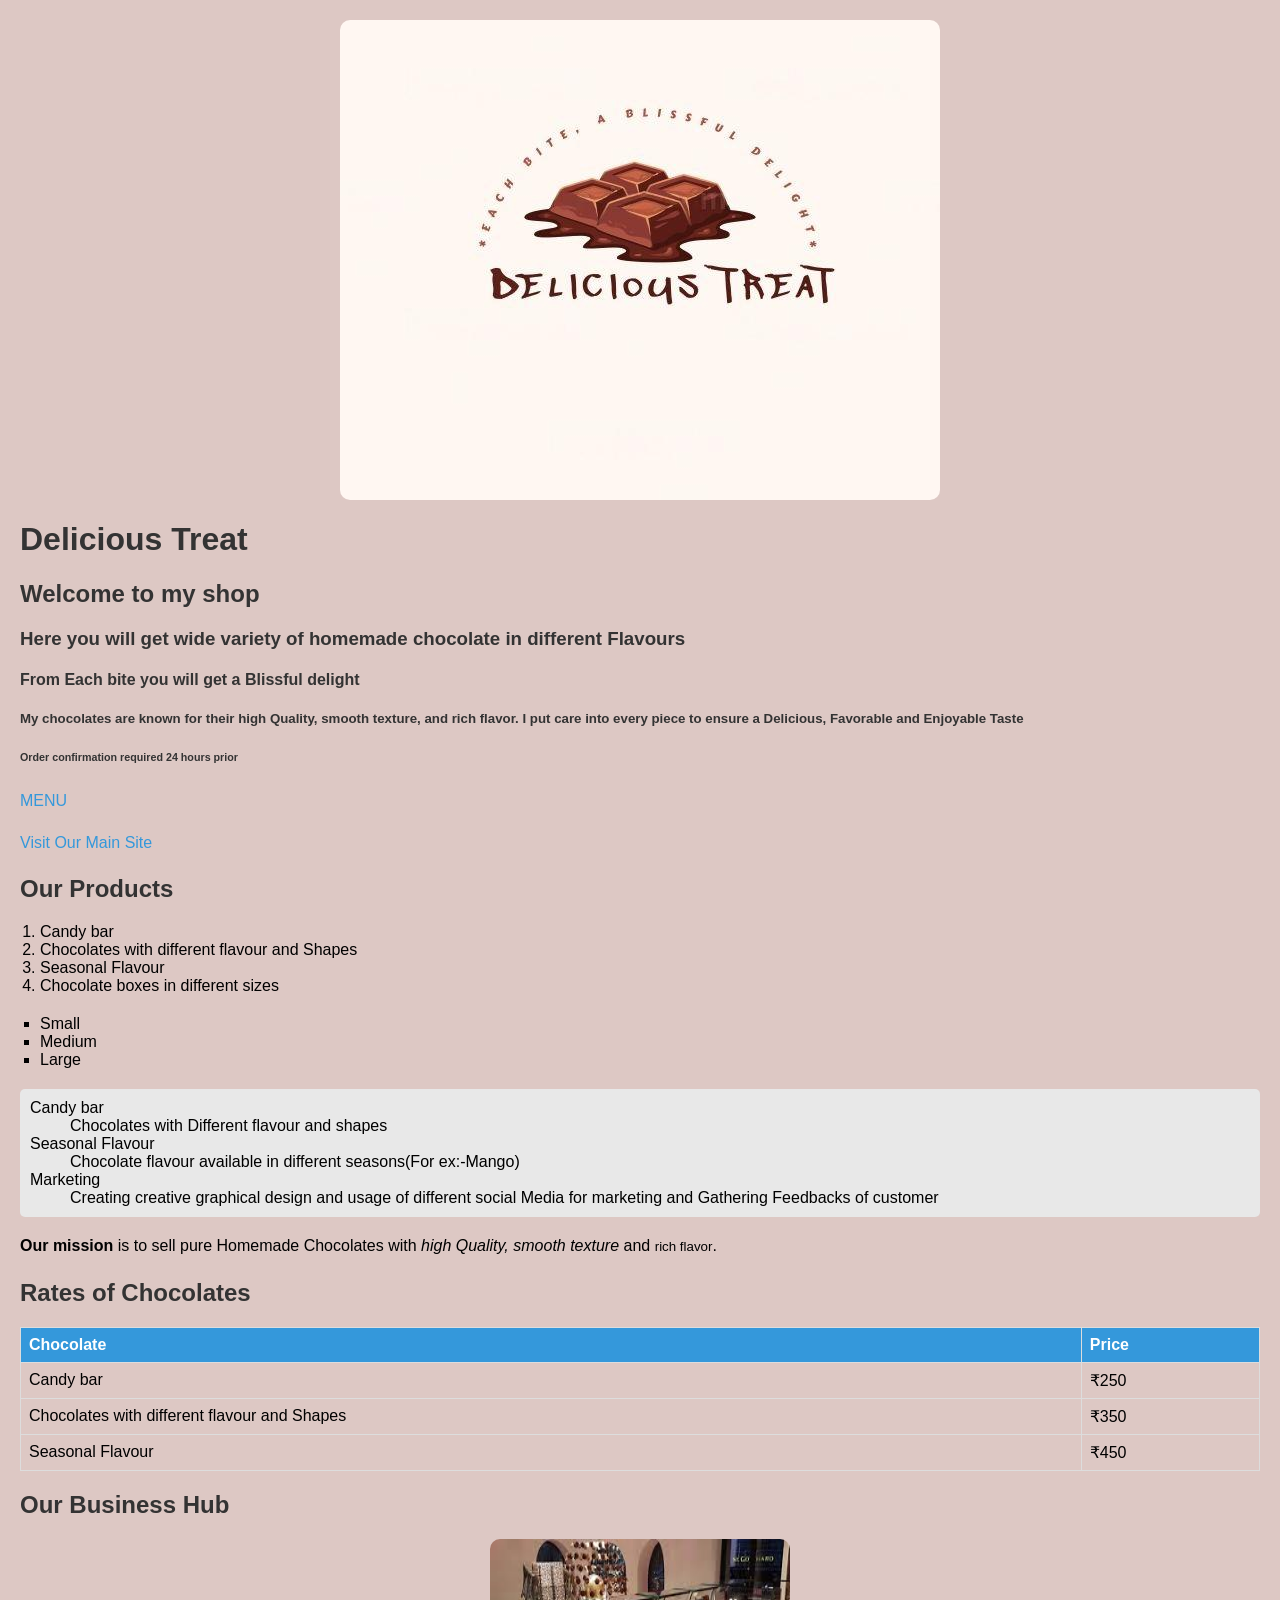
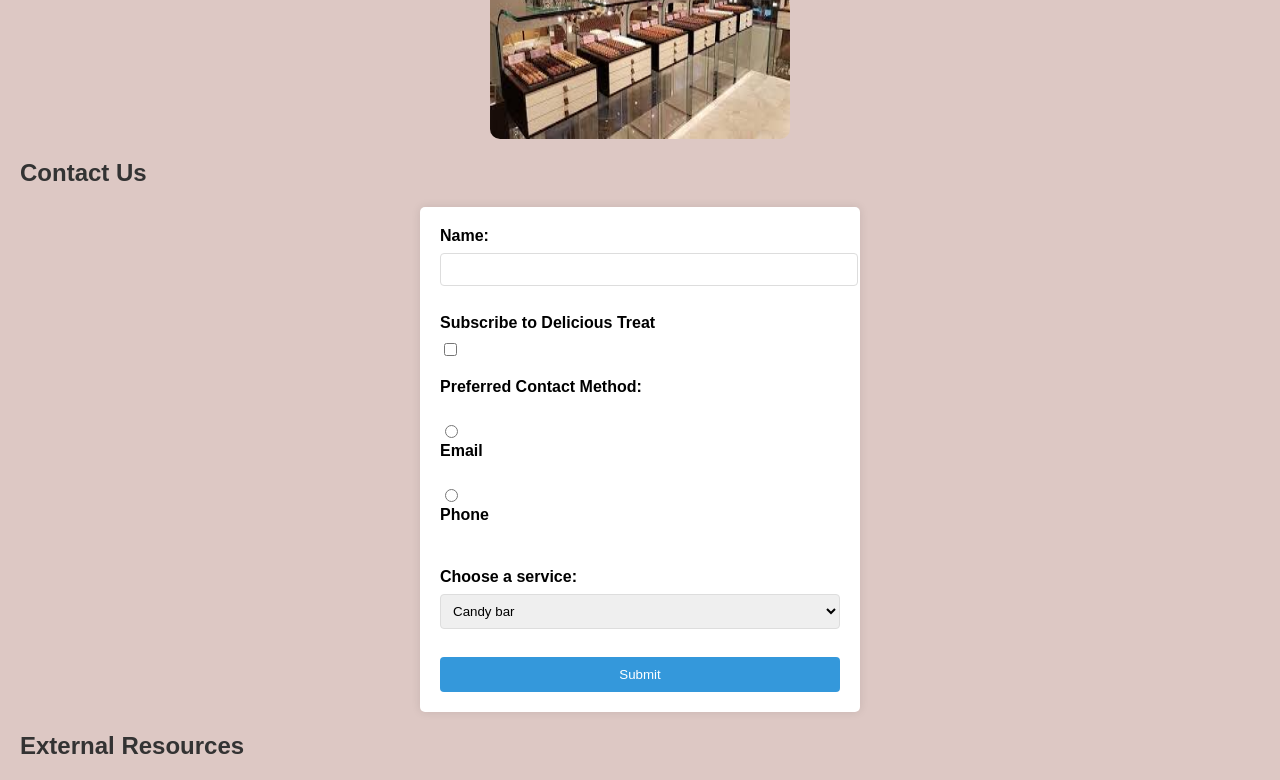
==== index.html @ 5ce3a965 "changed file name" ====
<!DOCTYPE html>
<html lan="en">
<head>
	<meta charset="UTF-8">
	<meta name="viewport" content="width=device-width,initial-scale=1.0">
	<title>Delicious Treat</title>
    <link rel="stylesheet" href="design.css">
    
</head>
<body>
	<div class="header"> <div class="image">
	<img src="delicious_treat.jpeg" alt="logo"> </div>

 
	<h1>Delicious Treat</h1>
    	<h2>Welcome to my shop</h2>
    	<h3>Here you will get wide variety of homemade chocolate in different Flavours</h3>
    	<h4>From Each bite you will get a Blissful delight</h4>
    	<h5>My chocolates are known for their high Quality, smooth texture, and rich flavor.
	    I put care into every piece to ensure a Delicious, Favorable and Enjoyable Taste</h5>
    	<h6>Order confirmation required 24 hours prior </h6>


	<p><a href="#categories">MENU</a></p>
   	<p><a href="https://www.example.com" target="_blank">Visit Our Main Site</a></p>

 

    <!-- Lists -->
    <h2 id="categories">Our Products</h2>
    
    <!-- Ordered List -->
    <ol>
        <li>Candy bar </li>
        <li>Chocolates with different flavour and Shapes </li>
        <li>Seasonal Flavour</li>
	<li>Chocolate boxes in different sizes</li>
    </ol>

    <!-- Unordered List -->
    <ul>
        <li>Small</li>
        <li>Medium</li>
        <li>Large</li>
    </ul>

    <!-- Description List -->
    <dl>
        <dt>Candy bar</dt>
        <dd>Chocolates with Different flavour and shapes</dd>
        <dt>Seasonal Flavour</dt>
        <dd>Chocolate flavour available in different seasons(For ex:-Mango)</dd>
        <dt>Marketing</dt>
        <dd>Creating creative graphical design and usage of different social Media for marketing and Gathering Feedbacks of customer </dd>
    </dl>

    <!-- Text Formatting -->
    <p><strong>Our mission</strong> is to sell pure Homemade Chocolates with <em>high Quality, smooth texture</em> and <small>rich flavor</small>.</p>

    <!-- Table -->
    <h2>Rates of Chocolates</h2>
    <table border="1">
        <tr>
            <th>Chocolate</th>
            <th>Price</th>
        </tr>
        <tr>
            <td>Candy bar</td>
            <td>₹250</td>
        </tr>
        <tr>
            <td>Chocolates with different flavour and Shapes</td>
            <td>₹350</td>
        </tr>
        <tr>
            <td>Seasonal Flavour</td>
            <td>₹450</td>
        </tr>
    </table>

    <!-- Image -->
    <h2>Our Business Hub</h2>
    <img src="shop.jpeg" alt="Business Hub" width="300" height="200">

    

    <!-- Form -->
    <h2>Contact Us</h2>
    <form>
        <!-- Text Input -->
        <label for="name">Name:</label>
        <input type="text" id="name" name="name"><br><br>
        
        <!-- Checkbox -->
        <label for="newsletter">Subscribe to Delicious Treat</label>
        <input type="checkbox" id="newsletter" name="newsletter"><br><br>
        
        <!-- Radio Buttons -->
        <label>Preferred Contact Method:</label><br>
        <input type="radio" id="email" name="contact" value="email">
        <label for="email">Email</label><br>
        <input type="radio" id="phone" name="contact" value="phone">
        <label for="phone">Phone</label><br><br>
        
        <!-- Dropdown List -->
        <label for="service">Choose a service:</label>
        <select id="service" name="service">
            <option value="Candy bar">Candy bar</option>
            <option value="Chocolates with different flavour and Shapes">Chocolates with different flavour and Shapes</option>
            <option value="Chocolate boxes in different sizes">Chocolate boxes in different sizes</option>
        </select><br><br>
        
        <!-- Submit Button -->
        <input type="submit" value="Submit">
    </form>

    <!-- Frameset -->
    <h2>External Resources</h2>
    <frameset cols="50%, 50%">
        <frame src="https://www.example.com">
        <frame src="https://www.example.com">
    </frameset>

</body>
</html>
---- design.css ----
body {
    font-family: Calibri, sans-serif;
    background-color: #DDC8C4;
    margin: 0;
    padding: 0 20px;
}

h1, h2, h3, h4, h5, h6 {
    color: #333;
}

p {
    line-height: 1.6;
}

/* Links */
a {
    color: #3498db;
    text-decoration: none;
}

a:hover {
    text-decoration: underline;
}

/* Lists */
ol {
    padding-left: 20px;
    margin-bottom: 20px;
}

ul {
    padding-left: 20px;
    list-style-type: square;
    margin-bottom: 20px;
}

dl {
    background-color: #e8e8e8;
    padding: 10px;
    border-radius: 5px;
}

/* Table */
table {
    width: 100%;
    border-collapse: collapse;
    margin: 20px 0;
}

th, td {
    border: 1px solid #ddd;
    padding: 8px;
    text-align: left;
}

th {
    background-color: #3498db;
    color: white;
}

/* Image */
img {
    display: block;
    margin: 20px auto;
    border-radius: 10px;
}

/* Video */
video {
    display: block;
    margin: 20px auto;
    max-width: 100%;
    height: auto;
}

/* Form */
form {
    background-color: #ffffff;
    padding: 20px;
    border-radius: 5px;
    box-shadow: 0 0 10px rgba(0, 0, 0, 0.1);
    max-width: 400px;
    margin: 20px auto;
}

form label {
    display: block;
    margin-bottom: 8px;
    font-weight: bold;
}

form input[type="text"],
form select {
    width: 100%;
    padding: 8px;
    margin-bottom: 10px;
    border: 1px solid #ddd;
    border-radius: 4px;
}

form input[type="checkbox"],
form input[type="radio"] {
    margin-right: 5px;
}

form input[type="submit"] {
    display: block;
    width: 100%;
    padding: 10px;
    background-color: #3498db;
    color: white;
    border: none;
    border-radius: 4px;
    cursor: pointer;
}

form input[type="submit"]:hover {
    background-color: #2980b9;
}

/* Frameset */
frameset {
    border: 2px solid #3498db;
    margin: 20px 0;
}
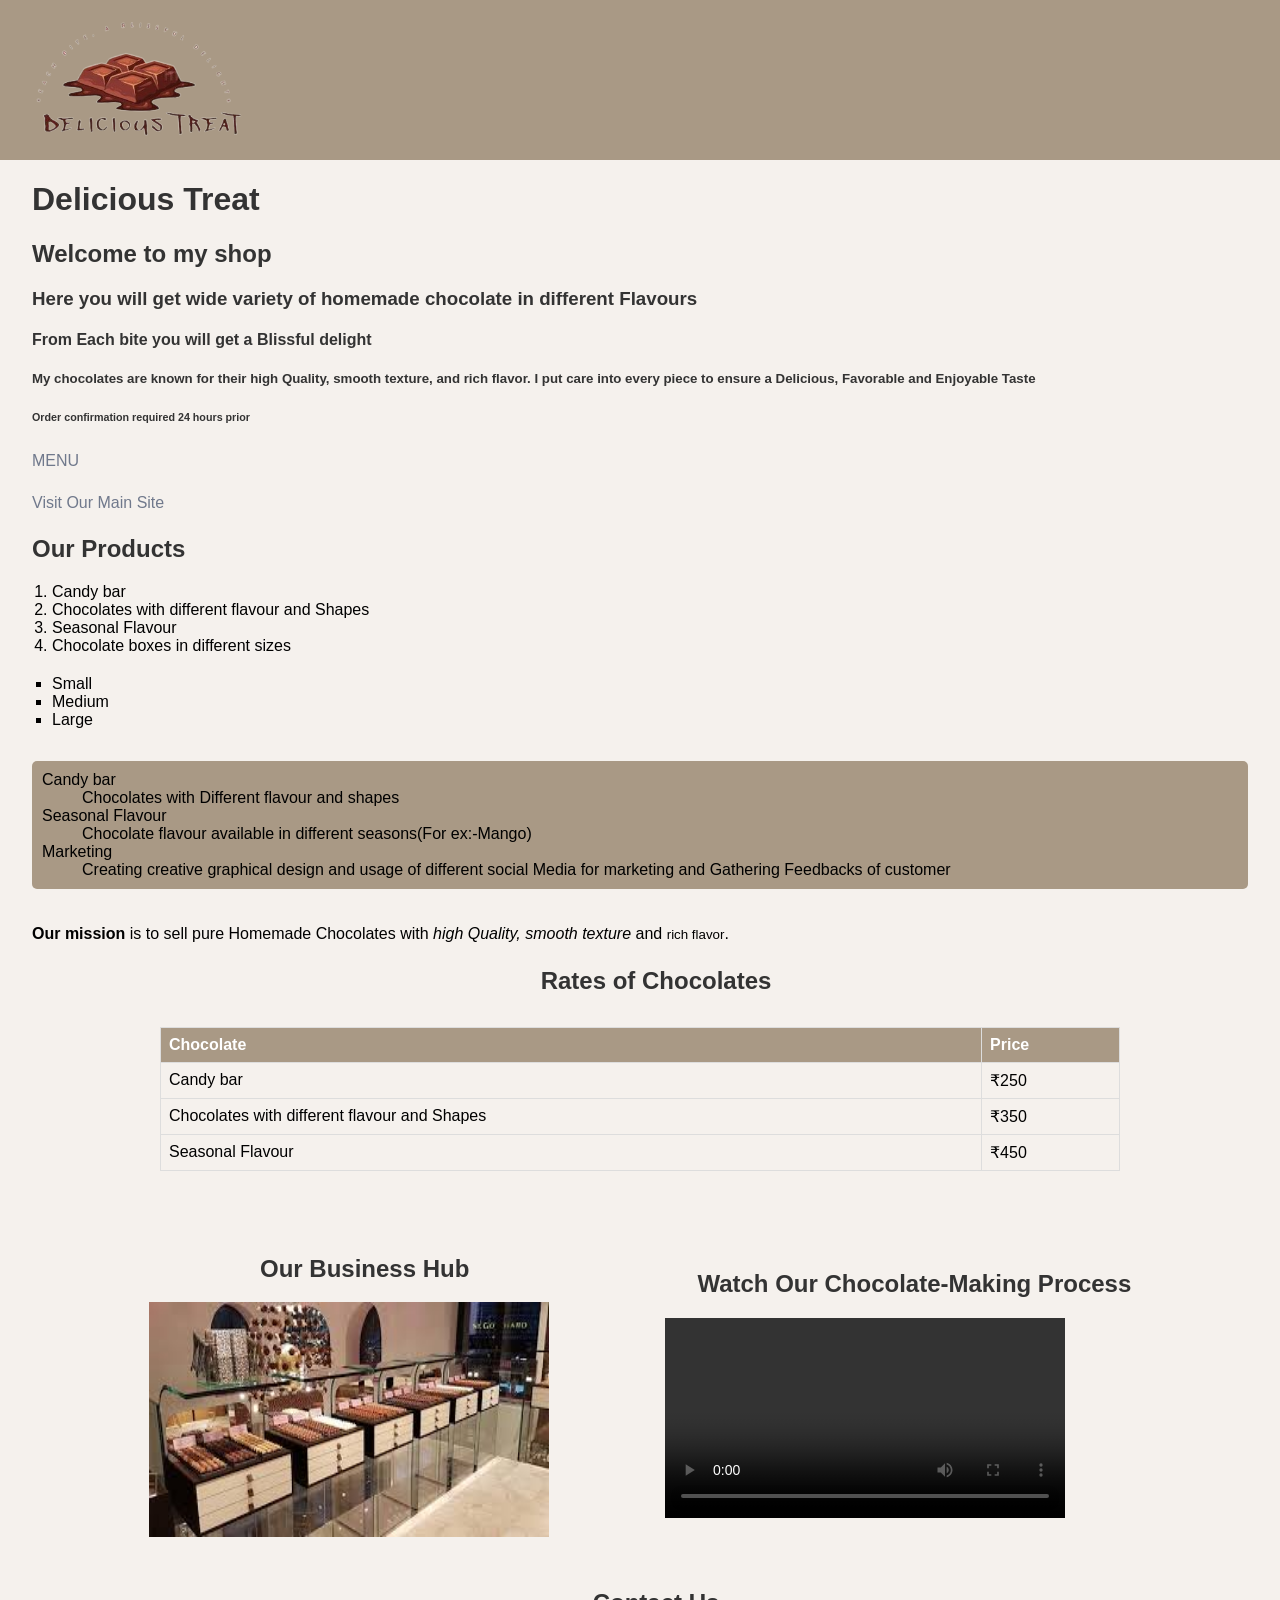
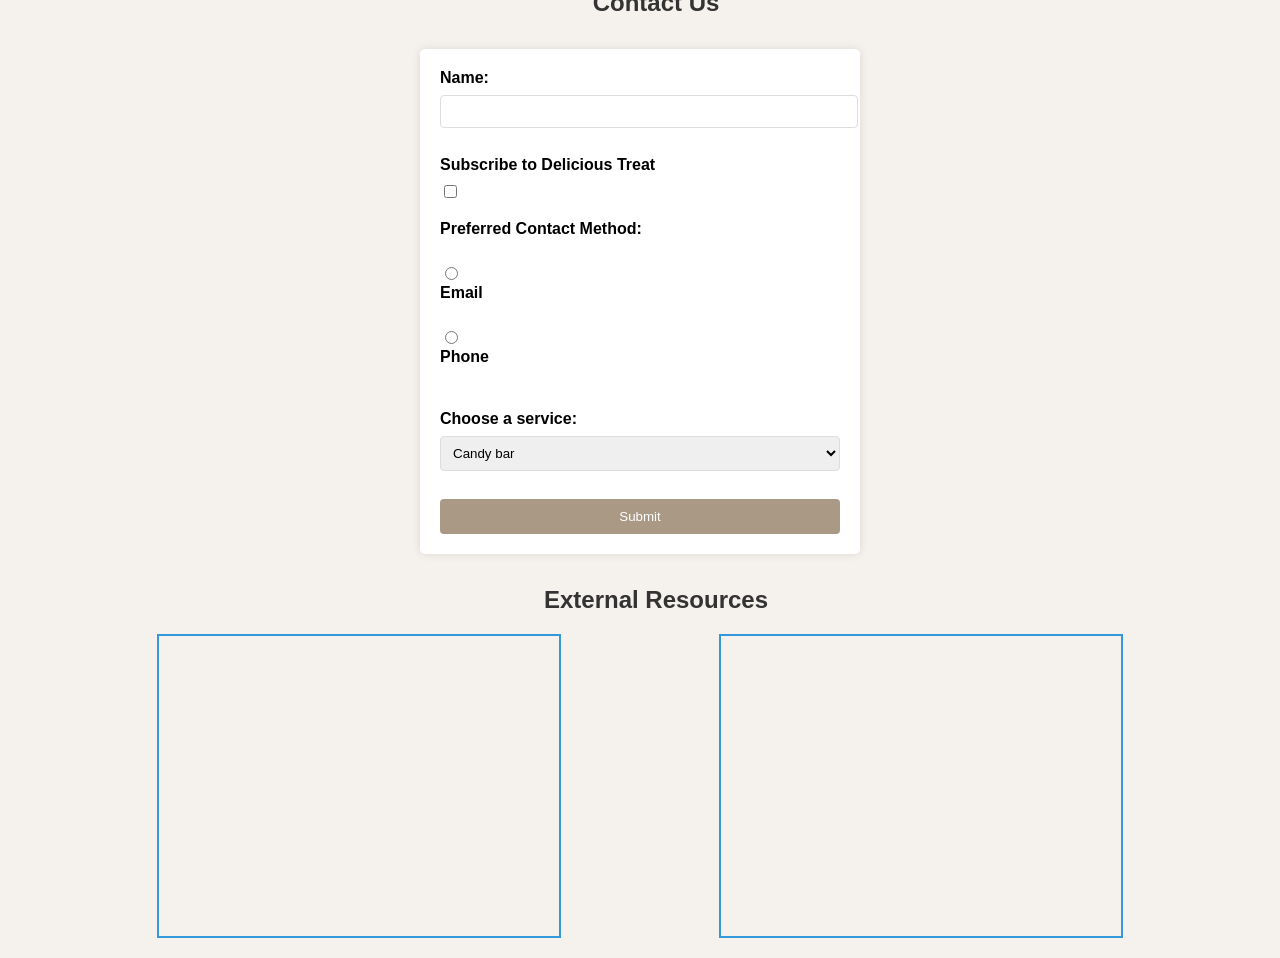
==== commit f8d1e841: "upgraded UI" ====
--- a/index.html
+++ b/index.html
@@ -8,17 +8,17 @@
     
 </head>
 <body>
-	<div class="header"> <div class="image">
-	<img src="delicious_treat.jpeg" alt="logo"> </div>
-
- 
-	<h1>Delicious Treat</h1>
-    	<h2>Welcome to my shop</h2>
-    	<h3>Here you will get wide variety of homemade chocolate in different Flavours</h3>
-    	<h4>From Each bite you will get a Blissful delight</h4>
-    	<h5>My chocolates are known for their high Quality, smooth texture, and rich flavor.
-	    I put care into every piece to ensure a Delicious, Favorable and Enjoyable Taste</h5>
-    	<h6>Order confirmation required 24 hours prior </h6>
+    <div class="nav flex">
+        <img class="logo" src="delicious_treat_bgRemoved.png" alt="logo">
+    </div>
+    
+    <h1>Delicious Treat</h1>
+    <h2>Welcome to my shop</h2>
+    <h3>Here you will get wide variety of homemade chocolate in different Flavours</h3>
+    <h4>From Each bite you will get a Blissful delight</h4>
+    <h5>My chocolates are known for their high Quality, smooth texture, and rich flavor.
+    I put care into every piece to ensure a Delicious, Favorable and Enjoyable Taste</h5>
+    <h6>Order confirmation required 24 hours prior </h6>
 
 
 	<p><a href="#categories">MENU</a></p>
@@ -34,7 +34,7 @@
         <li>Candy bar </li>
         <li>Chocolates with different flavour and Shapes </li>
         <li>Seasonal Flavour</li>
-	<li>Chocolate boxes in different sizes</li>
+	    <li>Chocolate boxes in different sizes</li>
     </ol>
 
     <!-- Unordered List -->
@@ -58,7 +58,7 @@
     <p><strong>Our mission</strong> is to sell pure Homemade Chocolates with <em>high Quality, smooth texture</em> and <small>rich flavor</small>.</p>
 
     <!-- Table -->
-    <h2>Rates of Chocolates</h2>
+    <h2 class="align-center">Rates of Chocolates</h2>
     <table border="1">
         <tr>
             <th>Chocolate</th>
@@ -78,14 +78,29 @@
         </tr>
     </table>
 
-    <!-- Image -->
-    <h2>Our Business Hub</h2>
-    <img src="shop.jpeg" alt="Business Hub" width="300" height="200">
+    <div class="flex multimedia-container">
+        <div>
+            <!-- Image -->
+            <h2 class="align-center">Our Business Hub</h2>
+            <div class="flex image">
+                <img  src="shop.jpeg" alt="Business Hub" width="400" height="235">
+            </div>
+        </div>
+    
+        <div>
+            <!-- Video -->
+            <h2 class="align-center">Watch Our Chocolate-Making Process</h2>
+            <video controls width="400">
+                <source src="chocolate_process.mp4" type="video/mp4">
+                Your browser does not support the video tag.
+            </video>
+        </div>
+    </div>
 
     
 
     <!-- Form -->
-    <h2>Contact Us</h2>
+    <h2 class="align-center">Contact Us</h2>
     <form>
         <!-- Text Input -->
         <label for="name">Name:</label>
@@ -114,12 +129,17 @@
         <input type="submit" value="Submit">
     </form>
 
-    <!-- Frameset -->
-    <h2>External Resources</h2>
+    <!-- <h2>External Resources</h2>
     <frameset cols="50%, 50%">
-        <frame src="https://www.example.com">
-        <frame src="https://www.example.com">
-    </frameset>
+        <frame src="https://www.google.com">
+        <frame src="https://www.w3schools.com">
+    </frameset> -->
+
+    <h2 class="align-center">External Resources</h2>
+    <div class="flex frameset">
+        <iframe src="https://www.example.com" width="400" height="300" style="border:2px solid #3498db;"></iframe>
+        <iframe src="https://www.example.com" width="400" height="300" style="border:2px solid #3498db;"></iframe>
+    </div>
 
 </body>
 </html>
--- a/design.css
+++ b/design.css
@@ -1,21 +1,44 @@
 body {
     font-family: Calibri, sans-serif;
-    background-color: #DDC8C4;
+    background-color: #F5F1ED;
     margin: 0;
-    padding: 0 20px;
+    padding: 0;
+}
+
+/* Utilities */
+.flex {
+    display: flex;
+    align-items: center;
+}
+
+.align-center {
+    text-align: center;
+}
+
+/* Navbar */
+.nav {
+    height: 10rem;
+    background-color: #A99985;
+}
+
+.logo {
+    height: 9rem;
+    margin-left: 1.5rem;
 }
 
 h1, h2, h3, h4, h5, h6 {
+    margin-left: 2rem;
     color: #333;
 }
 
 p {
+    margin-left: 2rem;
     line-height: 1.6;
 }
 
 /* Links */
 a {
-    color: #3498db;
+    color: #70798C;
     text-decoration: none;
 }
 
@@ -27,25 +50,28 @@
 ol {
     padding-left: 20px;
     margin-bottom: 20px;
+    margin-left: 2rem;
 }
 
 ul {
     padding-left: 20px;
     list-style-type: square;
     margin-bottom: 20px;
+    margin-left: 2rem;
 }
 
 dl {
-    background-color: #e8e8e8;
+    background-color: #A99985;
     padding: 10px;
     border-radius: 5px;
+    margin: 2rem;
 }
 
 /* Table */
 table {
-    width: 100%;
+    width: 75%;
     border-collapse: collapse;
-    margin: 20px 0;
+    margin: 2rem auto;
 }
 
 th, td {
@@ -55,24 +81,22 @@
 }
 
 th {
-    background-color: #3498db;
+    background-color: #A99985;
     color: white;
 }
 
+.multimedia-container {
+    justify-content: space-evenly;
+    padding: 2rem;
+}
+
 /* Image */
-img {
-    display: block;
-    margin: 20px auto;
-    border-radius: 10px;
+.image {
+    justify-content: center;
 }
 
 /* Video */
-video {
-    display: block;
-    margin: 20px auto;
-    max-width: 100%;
-    height: auto;
-}
+
 
 /* Form */
 form {
@@ -81,7 +105,7 @@
     border-radius: 5px;
     box-shadow: 0 0 10px rgba(0, 0, 0, 0.1);
     max-width: 400px;
-    margin: 20px auto;
+    margin: 2rem auto;
 }
 
 form label {
@@ -108,7 +132,7 @@
     display: block;
     width: 100%;
     padding: 10px;
-    background-color: #3498db;
+    background-color: #A99985;
     color: white;
     border: none;
     border-radius: 4px;
@@ -116,11 +140,11 @@
 }
 
 form input[type="submit"]:hover {
-    background-color: #2980b9;
+    background-color: #A99985;
 }
 
 /* Frameset */
-frameset {
-    border: 2px solid #3498db;
+.frameset {
+    justify-content: space-evenly;
     margin: 20px 0;
 }
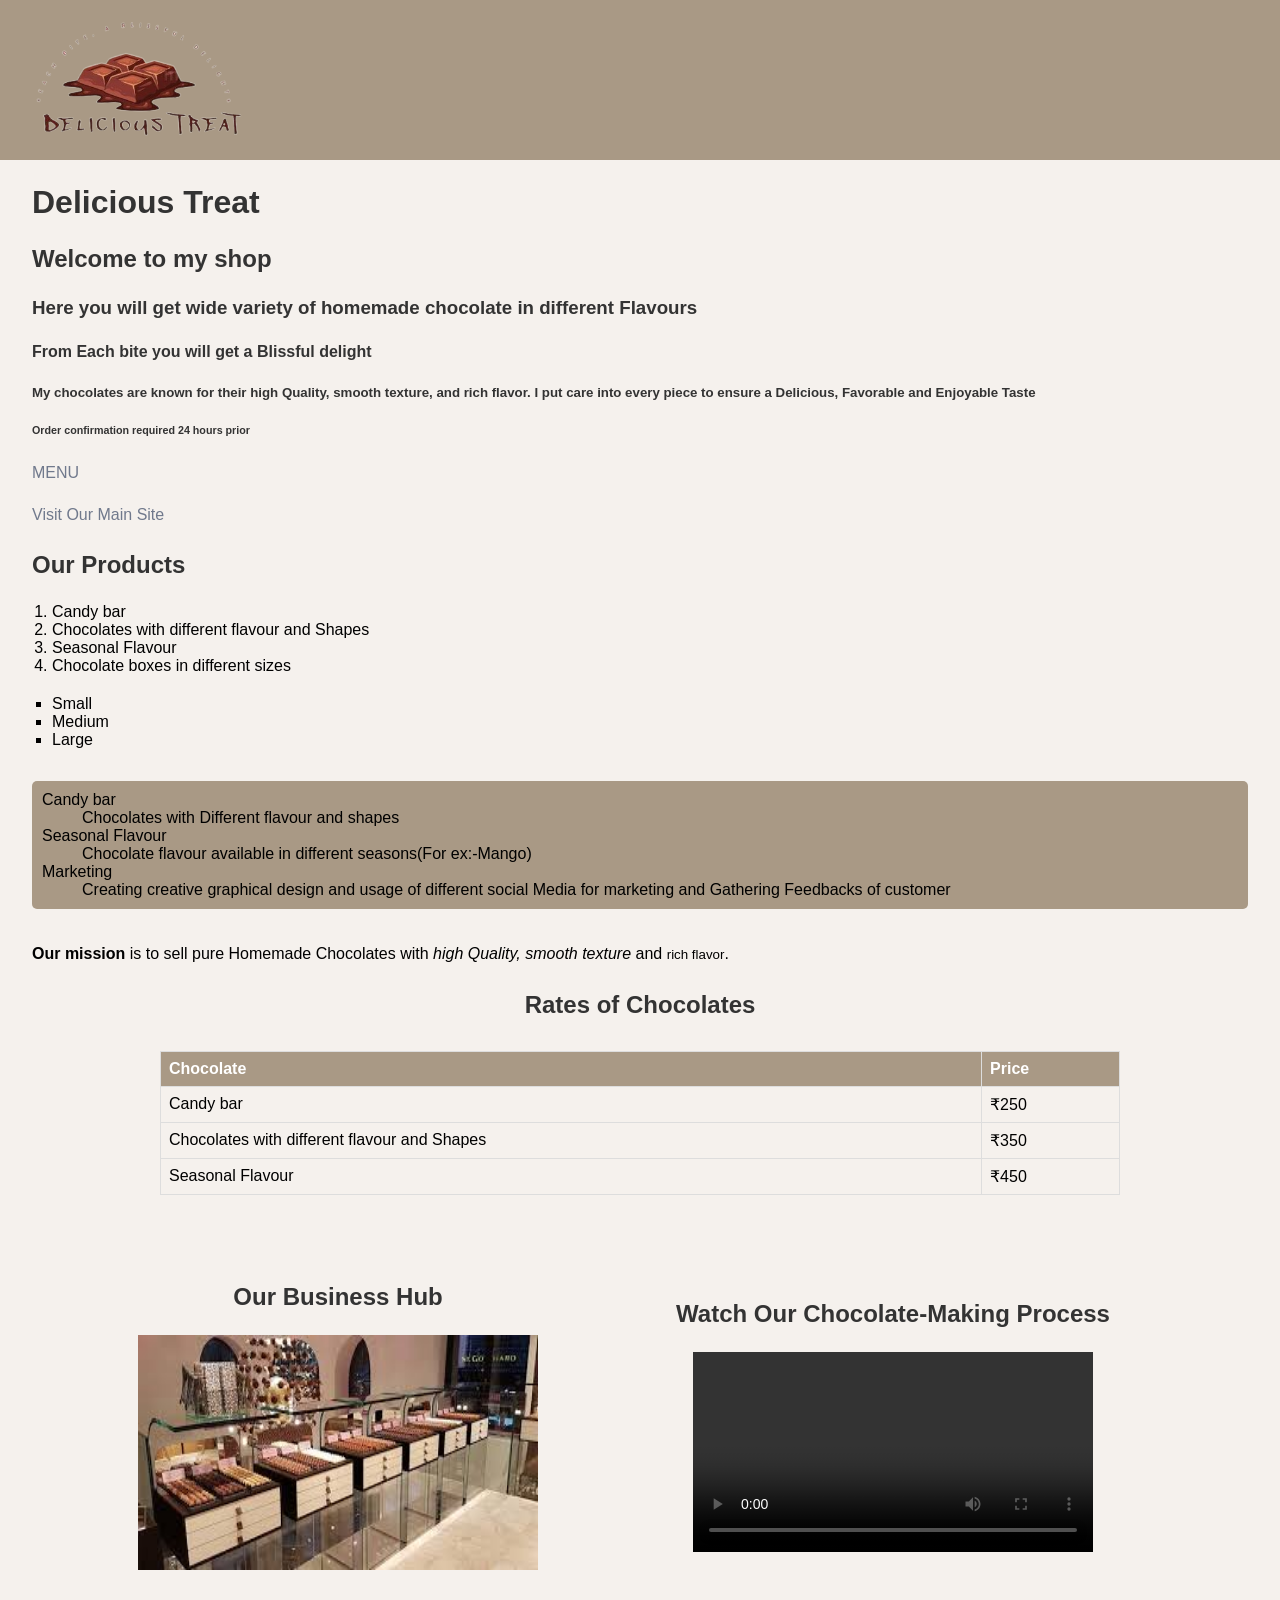
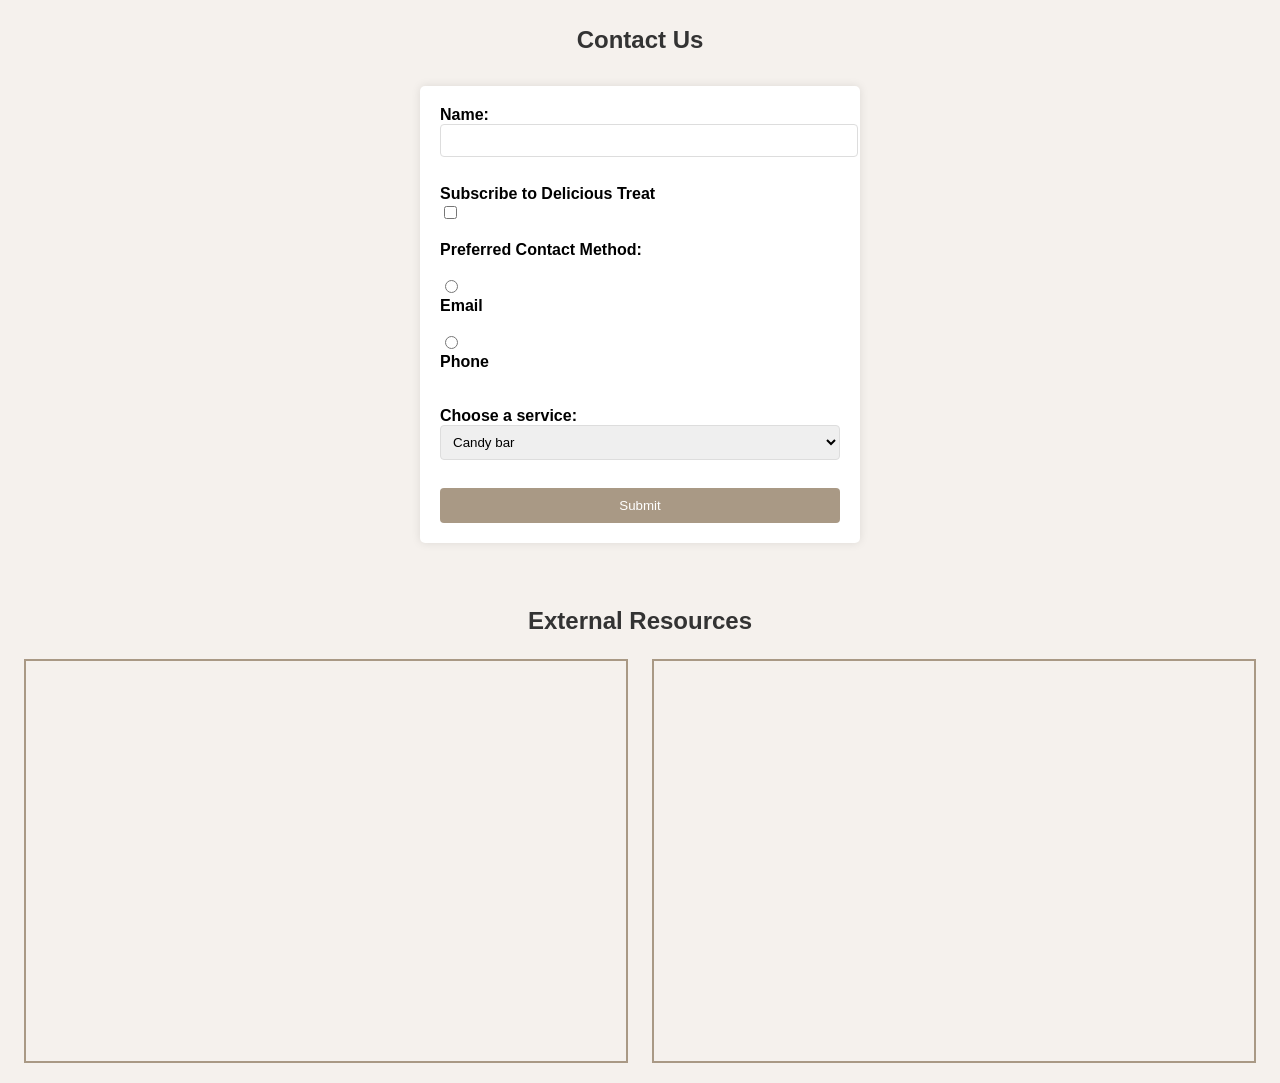
==== commit 199ea2aa: "added iframe" ====
--- a/index.html
+++ b/index.html
@@ -79,7 +79,7 @@
     </table>
 
     <div class="flex multimedia-container">
-        <div>
+        <div class="flex multimedia-boxes">
             <!-- Image -->
             <h2 class="align-center">Our Business Hub</h2>
             <div class="flex image">
@@ -87,7 +87,7 @@
             </div>
         </div>
     
-        <div>
+        <div class="flex multimedia-boxes">
             <!-- Video -->
             <h2 class="align-center">Watch Our Chocolate-Making Process</h2>
             <video controls width="400">
@@ -135,10 +135,10 @@
         <frame src="https://www.w3schools.com">
     </frameset> -->
 
-    <h2 class="align-center">External Resources</h2>
+    <h2 class="align-center" style="margin-top: 4rem;">External Resources</h2>
     <div class="flex frameset">
-        <iframe src="https://www.example.com" width="400" height="300" style="border:2px solid #3498db;"></iframe>
-        <iframe src="https://www.example.com" width="400" height="300" style="border:2px solid #3498db;"></iframe>
+        <iframe src="https://tailwindcss.com/" width="600" height="400" style="border:2px solid #A99985;"></iframe>
+        <iframe src="https://ui.shadcn.com/" width="600" height="400" style="border:2px solid #A99985;"></iframe>
     </div>
 
 </body>
--- a/design.css
+++ b/design.css
@@ -27,7 +27,7 @@
 }
 
 h1, h2, h3, h4, h5, h6 {
-    margin-left: 2rem;
+    margin: 1.5rem 2rem;
     color: #333;
 }
 
@@ -90,6 +90,11 @@
     padding: 2rem;
 }
 
+.multimedia-boxes {
+    flex-direction: column;
+    justify-content: center;
+}
+
 /* Image */
 .image {
     justify-content: center;
@@ -110,7 +115,6 @@
 
 form label {
     display: block;
-    margin-bottom: 8px;
     font-weight: bold;
 }
 
